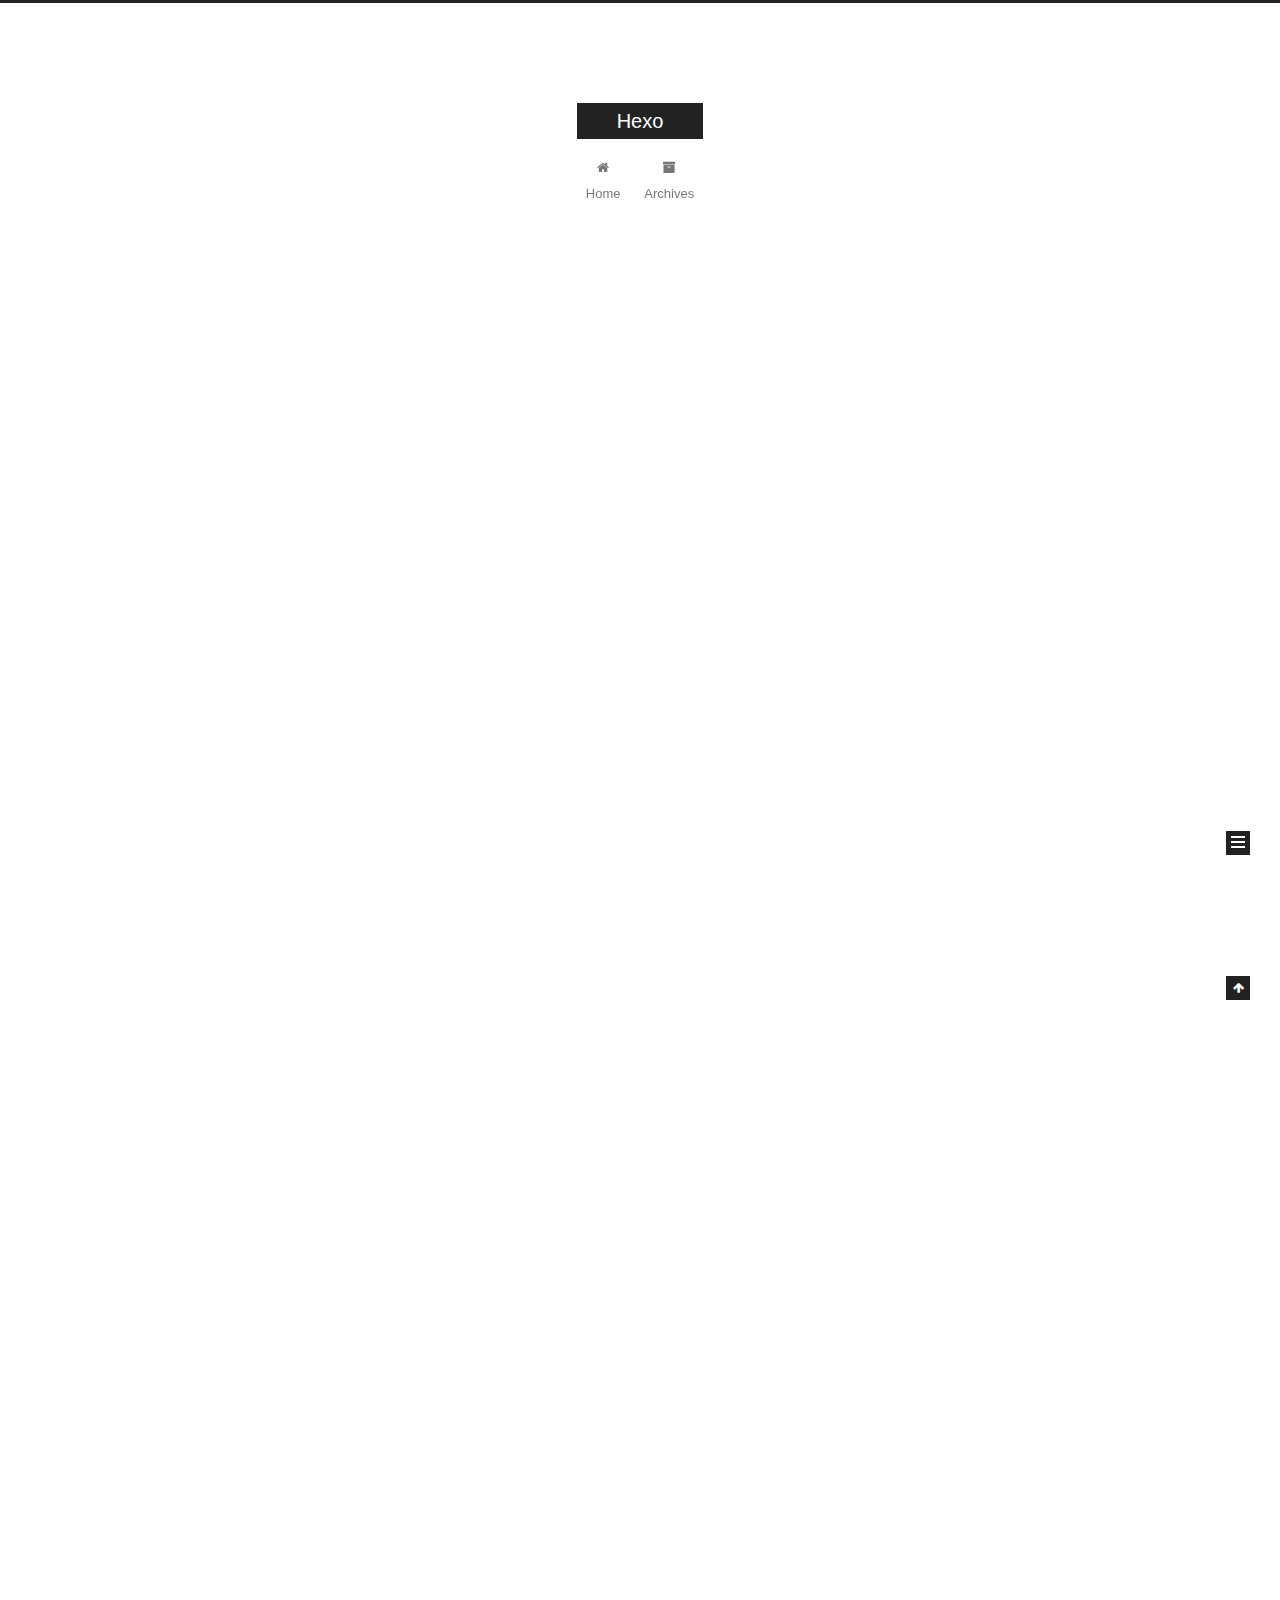
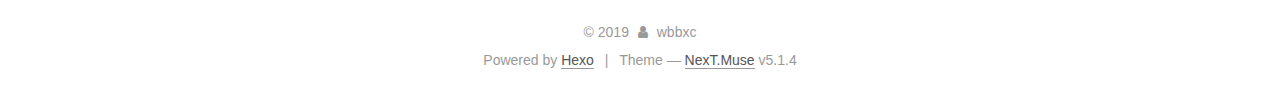
==== index.html @ b28dbedf "Site updated: 2019-02-08 16:20:01" ====
<!DOCTYPE html>



  


<html class="theme-next muse use-motion" lang="">
<head><meta name="generator" content="Hexo 3.8.0">
  <meta charset="UTF-8">
<meta http-equiv="X-UA-Compatible" content="IE=edge">
<meta name="viewport" content="width=device-width, initial-scale=1, maximum-scale=1">
<meta name="theme-color" content="#222">









<meta http-equiv="Cache-Control" content="no-transform">
<meta http-equiv="Cache-Control" content="no-siteapp">
















  
  
  <link href="/lib/fancybox/source/jquery.fancybox.css?v=2.1.5" rel="stylesheet" type="text/css">







<link href="/lib/font-awesome/css/font-awesome.min.css?v=4.6.2" rel="stylesheet" type="text/css">

<link href="/css/main.css?v=5.1.4" rel="stylesheet" type="text/css">


  <link rel="apple-touch-icon" sizes="180x180" href="/images/apple-touch-icon-next.png?v=5.1.4">


  <link rel="icon" type="image/png" sizes="32x32" href="/images/favicon-32x32-next.png?v=5.1.4">


  <link rel="icon" type="image/png" sizes="16x16" href="/images/favicon-16x16-next.png?v=5.1.4">


  <link rel="mask-icon" href="/images/logo.svg?v=5.1.4" color="#222">





  <meta name="keywords" content="Hexo, NexT">










<meta property="og:type" content="website">
<meta property="og:title" content="Hexo">
<meta property="og:url" content="http://wbbxc.github.io/index.html">
<meta property="og:site_name" content="Hexo">
<meta property="og:locale" content="default">
<meta name="twitter:card" content="summary">
<meta name="twitter:title" content="Hexo">



<script type="text/javascript" id="hexo.configurations">
  var NexT = window.NexT || {};
  var CONFIG = {
    root: '/',
    scheme: 'Muse',
    version: '5.1.4',
    sidebar: {"position":"left","display":"post","offset":12,"b2t":false,"scrollpercent":false,"onmobile":false},
    fancybox: true,
    tabs: true,
    motion: {"enable":true,"async":false,"transition":{"post_block":"fadeIn","post_header":"slideDownIn","post_body":"slideDownIn","coll_header":"slideLeftIn","sidebar":"slideUpIn"}},
    duoshuo: {
      userId: '0',
      author: 'Author'
    },
    algolia: {
      applicationID: '',
      apiKey: '',
      indexName: '',
      hits: {"per_page":10},
      labels: {"input_placeholder":"Search for Posts","hits_empty":"We didn't find any results for the search: ${query}","hits_stats":"${hits} results found in ${time} ms"}
    }
  };
</script>



  <link rel="canonical" href="http://wbbxc.github.io/">





  <title>Hexo</title>
  








</head>

<body itemscope="" itemtype="http://schema.org/WebPage" lang="default">

  
  
    
  

  <div class="container sidebar-position-left 
  page-home">
    <div class="headband"></div>

    <header id="header" class="header" itemscope="" itemtype="http://schema.org/WPHeader">
      <div class="header-inner"><div class="site-brand-wrapper">
  <div class="site-meta ">
    

    <div class="custom-logo-site-title">
      <a href="/" class="brand" rel="start">
        <span class="logo-line-before"><i></i></span>
        <span class="site-title">Hexo</span>
        <span class="logo-line-after"><i></i></span>
      </a>
    </div>
      
        <p class="site-subtitle"></p>
      
  </div>

  <div class="site-nav-toggle">
    <button>
      <span class="btn-bar"></span>
      <span class="btn-bar"></span>
      <span class="btn-bar"></span>
    </button>
  </div>
</div>

<nav class="site-nav">
  

  
    <ul id="menu" class="menu">
      
        
        <li class="menu-item menu-item-home">
          <a href="/" rel="section">
            
              <i class="menu-item-icon fa fa-fw fa-home"></i> <br>
            
            Home
          </a>
        </li>
      
        
        <li class="menu-item menu-item-archives">
          <a href="/archives/" rel="section">
            
              <i class="menu-item-icon fa fa-fw fa-archive"></i> <br>
            
            Archives
          </a>
        </li>
      

      
    </ul>
  

  
</nav>



 </div>
    </header>

    <main id="main" class="main">
      <div class="main-inner">
        <div class="content-wrap">
          <div id="content" class="content">
            
  <section id="posts" class="posts-expand">
    
      

  

  
  
  

  <article class="post post-type-normal" itemscope="" itemtype="http://schema.org/Article">
  
  
  
  <div class="post-block">
    <link itemprop="mainEntityOfPage" href="http://wbbxc.github.io/2019/02/07/Hello-Hexo/">

    <span hidden itemprop="author" itemscope="" itemtype="http://schema.org/Person">
      <meta itemprop="name" content="wbbxc">
      <meta itemprop="description" content="">
      <meta itemprop="image" content="/images/avatar.gif">
    </span>

    <span hidden itemprop="publisher" itemscope="" itemtype="http://schema.org/Organization">
      <meta itemprop="name" content="Hexo">
    </span>

    
      <header class="post-header">

        
        
          <h1 class="post-title" itemprop="name headline">
                
                <a class="post-title-link" href="/2019/02/07/Hello-Hexo/" itemprop="url">Hello,Hexo</a></h1>
        

        <div class="post-meta">
          <span class="post-time">
            
              <span class="post-meta-item-icon">
                <i class="fa fa-calendar-o"></i>
              </span>
              
                <span class="post-meta-item-text">Posted on</span>
              
              <time title="Post created" itemprop="dateCreated datePublished" datetime="2019-02-07T17:55:21+08:00">
                2019-02-07
              </time>
            

            

            
          </span>

          

          
            
          

          
          

          

          

          

        </div>
      </header>
    

    
    
    
    <div class="post-body" itemprop="articleBody">

      
      

      
        
          
            <p>你好，hexo</p>

          
        
      
    </div>
    
    
    

    

    

    

    <footer class="post-footer">
      

      

      

      
      
        <div class="post-eof"></div>
      
    </footer>
  </div>
  
  
  
  </article>


    
      

  

  
  
  

  <article class="post post-type-normal" itemscope="" itemtype="http://schema.org/Article">
  
  
  
  <div class="post-block">
    <link itemprop="mainEntityOfPage" href="http://wbbxc.github.io/2019/02/07/hello-world/">

    <span hidden itemprop="author" itemscope="" itemtype="http://schema.org/Person">
      <meta itemprop="name" content="wbbxc">
      <meta itemprop="description" content="">
      <meta itemprop="image" content="/images/avatar.gif">
    </span>

    <span hidden itemprop="publisher" itemscope="" itemtype="http://schema.org/Organization">
      <meta itemprop="name" content="Hexo">
    </span>

    
      <header class="post-header">

        
        
          <h1 class="post-title" itemprop="name headline">
                
                <a class="post-title-link" href="/2019/02/07/hello-world/" itemprop="url">Hello World</a></h1>
        

        <div class="post-meta">
          <span class="post-time">
            
              <span class="post-meta-item-icon">
                <i class="fa fa-calendar-o"></i>
              </span>
              
                <span class="post-meta-item-text">Posted on</span>
              
              <time title="Post created" itemprop="dateCreated datePublished" datetime="2019-02-07T17:17:23+08:00">
                2019-02-07
              </time>
            

            

            
          </span>

          

          
            
          

          
          

          

          

          

        </div>
      </header>
    

    
    
    
    <div class="post-body" itemprop="articleBody">

      
      

      
        
          
            <p>Welcome to <a href="https://hexo.io/" target="_blank" rel="noopener">Hexo</a>! This is your very first post. Check <a href="https://hexo.io/docs/" target="_blank" rel="noopener">documentation</a> for more info. If you get any problems when using Hexo, you can find the answer in <a href="https://hexo.io/docs/troubleshooting.html" target="_blank" rel="noopener">troubleshooting</a> or you can ask me on <a href="https://github.com/hexojs/hexo/issues" target="_blank" rel="noopener">GitHub</a>.</p>
<h2 id="Quick-Start"><a href="#Quick-Start" class="headerlink" title="Quick Start"></a>Quick Start</h2><h3 id="Create-a-new-post"><a href="#Create-a-new-post" class="headerlink" title="Create a new post"></a>Create a new post</h3><figure class="highlight bash"><table><tr><td class="gutter"><pre><span class="line">1</span><br></pre></td><td class="code"><pre><span class="line">$ hexo new <span class="string">"My New Post"</span></span><br></pre></td></tr></table></figure>
<p>More info: <a href="https://hexo.io/docs/writing.html" target="_blank" rel="noopener">Writing</a></p>
<h3 id="Run-server"><a href="#Run-server" class="headerlink" title="Run server"></a>Run server</h3><figure class="highlight bash"><table><tr><td class="gutter"><pre><span class="line">1</span><br></pre></td><td class="code"><pre><span class="line">$ hexo server</span><br></pre></td></tr></table></figure>
<p>More info: <a href="https://hexo.io/docs/server.html" target="_blank" rel="noopener">Server</a></p>
<h3 id="Generate-static-files"><a href="#Generate-static-files" class="headerlink" title="Generate static files"></a>Generate static files</h3><figure class="highlight bash"><table><tr><td class="gutter"><pre><span class="line">1</span><br></pre></td><td class="code"><pre><span class="line">$ hexo generate</span><br></pre></td></tr></table></figure>
<p>More info: <a href="https://hexo.io/docs/generating.html" target="_blank" rel="noopener">Generating</a></p>
<h3 id="Deploy-to-remote-sites"><a href="#Deploy-to-remote-sites" class="headerlink" title="Deploy to remote sites"></a>Deploy to remote sites</h3><figure class="highlight bash"><table><tr><td class="gutter"><pre><span class="line">1</span><br></pre></td><td class="code"><pre><span class="line">$ hexo deploy</span><br></pre></td></tr></table></figure>
<p>More info: <a href="https://hexo.io/docs/deployment.html" target="_blank" rel="noopener">Deployment</a></p>

          
        
      
    </div>
    
    
    

    

    

    

    <footer class="post-footer">
      

      

      

      
      
        <div class="post-eof"></div>
      
    </footer>
  </div>
  
  
  
  </article>


    
  </section>

  


          </div>
          


          

        </div>
        
          
  
  <div class="sidebar-toggle">
    <div class="sidebar-toggle-line-wrap">
      <span class="sidebar-toggle-line sidebar-toggle-line-first"></span>
      <span class="sidebar-toggle-line sidebar-toggle-line-middle"></span>
      <span class="sidebar-toggle-line sidebar-toggle-line-last"></span>
    </div>
  </div>

  <aside id="sidebar" class="sidebar">
    
    <div class="sidebar-inner">

      

      

      <section class="site-overview-wrap sidebar-panel sidebar-panel-active">
        <div class="site-overview">
          <div class="site-author motion-element" itemprop="author" itemscope="" itemtype="http://schema.org/Person">
            
              <p class="site-author-name" itemprop="name">wbbxc</p>
              <p class="site-description motion-element" itemprop="description"></p>
          </div>

          <nav class="site-state motion-element">

            
              <div class="site-state-item site-state-posts">
              
                <a href="/archives/">
              
                  <span class="site-state-item-count">2</span>
                  <span class="site-state-item-name">posts</span>
                </a>
              </div>
            

            

            

          </nav>

          

          

          
          

          
          

          

        </div>
      </section>

      

      

    </div>
  </aside>


        
      </div>
    </main>

    <footer id="footer" class="footer">
      <div class="footer-inner">
        <div class="copyright">&copy; <span itemprop="copyrightYear">2019</span>
  <span class="with-love">
    <i class="fa fa-user"></i>
  </span>
  <span class="author" itemprop="copyrightHolder">wbbxc</span>

  
</div>


  <div class="powered-by">Powered by <a class="theme-link" target="_blank" href="https://hexo.io">Hexo</a></div>



  <span class="post-meta-divider">|</span>



  <div class="theme-info">Theme &mdash; <a class="theme-link" target="_blank" href="https://github.com/iissnan/hexo-theme-next">NexT.Muse</a> v5.1.4</div>




        







        
      </div>
    </footer>

    
      <div class="back-to-top">
        <i class="fa fa-arrow-up"></i>
        
      </div>
    

    

  </div>

  

<script type="text/javascript">
  if (Object.prototype.toString.call(window.Promise) !== '[object Function]') {
    window.Promise = null;
  }
</script>









  












  
  
    <script type="text/javascript" src="/lib/jquery/index.js?v=2.1.3"></script>
  

  
  
    <script type="text/javascript" src="/lib/fastclick/lib/fastclick.min.js?v=1.0.6"></script>
  

  
  
    <script type="text/javascript" src="/lib/jquery_lazyload/jquery.lazyload.js?v=1.9.7"></script>
  

  
  
    <script type="text/javascript" src="/lib/velocity/velocity.min.js?v=1.2.1"></script>
  

  
  
    <script type="text/javascript" src="/lib/velocity/velocity.ui.min.js?v=1.2.1"></script>
  

  
  
    <script type="text/javascript" src="/lib/fancybox/source/jquery.fancybox.pack.js?v=2.1.5"></script>
  


  


  <script type="text/javascript" src="/js/src/utils.js?v=5.1.4"></script>

  <script type="text/javascript" src="/js/src/motion.js?v=5.1.4"></script>



  
  

  

  


  <script type="text/javascript" src="/js/src/bootstrap.js?v=5.1.4"></script>



  


  




	





  





  












  





  

  

  

  
  

  

  

  

</body>
</html>
---- css/main.css ----
/* normalize.css v3.0.2 | MIT License | git.io/normalize */
html {
  font-family: sans-serif; /* 1 */
  -ms-text-size-adjust: 100%; /* 2 */
  -webkit-text-size-adjust: 100%; /* 2 */
}
body {
  margin: 0;
}
article,
aside,
details,
figcaption,
figure,
footer,
header,
hgroup,
main,
menu,
nav,
section,
summary {
  display: block;
}
audio,
canvas,
progress,
video {
  display: inline-block; /* 1 */
  vertical-align: baseline; /* 2 */
}
audio:not([controls]) {
  display: none;
  height: 0;
}
[hidden],
template {
  display: none;
}
a {
  background-color: transparent;
}
a:active,
a:hover {
  outline: 0;
}
abbr[title] {
  border-bottom: 1px dotted;
}
b,
strong {
  font-weight: bold;
}
dfn {
  font-style: italic;
}
h1 {
  font-size: 2em;
  margin: 0.67em 0;
}
mark {
  background: #ff0;
  color: #000;
}
small {
  font-size: 80%;
}
sub,
sup {
  font-size: 75%;
  line-height: 0;
  position: relative;
  vertical-align: baseline;
}
sup {
  top: -0.5em;
}
sub {
  bottom: -0.25em;
}
img {
  border: 0;
}
svg:not(:root) {
  overflow: hidden;
}
figure {
  margin: 1em 40px;
}
hr {
  -moz-box-sizing: content-box;
  box-sizing: content-box;
  height: 0;
}
pre {
  overflow: auto;
}
code,
kbd,
pre,
samp {
  font-family: monospace, monospace;
  font-size: 1em;
}
button,
input,
optgroup,
select,
textarea {
  color: inherit; /* 1 */
  font: inherit; /* 2 */
  margin: 0; /* 3 */
}
button {
  overflow: visible;
}
button,
select {
  text-transform: none;
}
button,
html input[type="button"],
input[type="reset"],
input[type="submit"] {
  -webkit-appearance: button; /* 2 */
  cursor: pointer; /* 3 */
}
button[disabled],
html input[disabled] {
  cursor: default;
}
button::-moz-focus-inner,
input::-moz-focus-inner {
  border: 0;
  padding: 0;
}
input {
  line-height: normal;
}
input[type="checkbox"],
input[type="radio"] {
  box-sizing: border-box; /* 1 */
  padding: 0; /* 2 */
}
input[type="number"]::-webkit-inner-spin-button,
input[type="number"]::-webkit-outer-spin-button {
  height: auto;
}
input[type="search"] {
  -webkit-appearance: textfield; /* 1 */
  -moz-box-sizing: content-box;
  -webkit-box-sizing: content-box; /* 2 */
  box-sizing: content-box;
}
input[type="search"]::-webkit-search-cancel-button,
input[type="search"]::-webkit-search-decoration {
  -webkit-appearance: none;
}
fieldset {
  border: 1px solid #c0c0c0;
  margin: 0 2px;
  padding: 0.35em 0.625em 0.75em;
}
legend {
  border: 0; /* 1 */
  padding: 0; /* 2 */
}
textarea {
  overflow: auto;
}
optgroup {
  font-weight: bold;
}
table {
  border-collapse: collapse;
  border-spacing: 0;
}
td,
th {
  padding: 0;
}
::selection {
  background: #262a30;
  color: #fff;
}
body {
  position: relative;
  font-family: 'Lato', "PingFang SC", "Microsoft YaHei", sans-serif;
  font-size: 14px;
  line-height: 2;
  color: #555;
  background: #fff;
}
@media (max-width: 767px) {
  body {
    padding-right: 0 !important;
  }
}
@media (min-width: 768px) and (max-width: 991px) {
  body {
    padding-right: 0 !important;
  }
}
@media (min-width: 1600px) {
  body {
    font-size: 16px;
  }
}
h1,
h2,
h3,
h4,
h5,
h6 {
  margin: 0;
  padding: 0;
  font-weight: bold;
  line-height: 1.5;
  font-family: 'Lato', "PingFang SC", "Microsoft YaHei", sans-serif;
}
h2,
h3,
h4,
h5,
h6 {
  margin: 20px 0 15px;
}
h1 {
  font-size: 22px;
}
@media (max-width: 767px) {
  h1 {
    font-size: 18px;
  }
}
h2 {
  font-size: 20px;
}
@media (max-width: 767px) {
  h2 {
    font-size: 16px;
  }
}
h3 {
  font-size: 18px;
}
@media (max-width: 767px) {
  h3 {
    font-size: 14px;
  }
}
h4 {
  font-size: 16px;
}
@media (max-width: 767px) {
  h4 {
    font-size: 12px;
  }
}
h5 {
  font-size: 14px;
}
@media (max-width: 767px) {
  h5 {
    font-size: 10px;
  }
}
h6 {
  font-size: 12px;
}
@media (max-width: 767px) {
  h6 {
    font-size: 8px;
  }
}
p {
  margin: 0 0 20px 0;
}
a {
  color: #555;
  text-decoration: none;
  outline: none;
  border-bottom: 1px solid #999;
  word-wrap: break-word;
}
a:hover {
  color: #222;
  border-bottom-color: #222;
}
blockquote {
  margin: 0;
  padding: 0;
}
img {
  display: block;
  margin: auto;
  max-width: 100%;
  height: auto;
}
hr {
  margin: 40px 0;
  height: 3px;
  border: none;
  background-color: #ddd;
  background-image: repeating-linear-gradient(-45deg, #fff, #fff 4px, transparent 4px, transparent 8px);
}
blockquote {
  padding: 0 15px;
  color: #666;
  border-left: 4px solid #ddd;
}
blockquote cite::before {
  content: "-";
  padding: 0 5px;
}
dt {
  font-weight: 700;
}
dd {
  margin: 0;
  padding: 0;
}
kbd {
  border: 1px solid #ccc;
  border-radius: 0.2em;
  box-shadow: 0.1em 0.1em 0.2em rgba(0,0,0,0.1);
  background-color: #f9f9f9;
  font-family: inherit;
  background-image: -webkit-linear-gradient(top, #eee, #fff, #eee);
  padding: 0.1em 0.3em;
  white-space: nowrap;
}
.text-left {
  text-align: left;
}
.text-center {
  text-align: center;
}
.text-right {
  text-align: right;
}
.text-justify {
  text-align: justify;
}
.text-nowrap {
  white-space: nowrap;
}
.text-lowercase {
  text-transform: lowercase;
}
.text-uppercase {
  text-transform: uppercase;
}
.text-capitalize {
  text-transform: capitalize;
}
.center-block {
  display: block;
  margin-left: auto;
  margin-right: auto;
}
.clearfix:before,
.clearfix:after {
  content: " ";
  display: table;
}
.clearfix:after {
  clear: both;
}
.pullquote {
  width: 45%;
}
.pullquote.left {
  float: left;
  margin-left: 5px;
  margin-right: 10px;
}
.pullquote.right {
  float: right;
  margin-left: 10px;
  margin-right: 5px;
}
.affix.affix.affix {
  position: fixed;
}
.translation {
  margin-top: -20px;
  font-size: 14px;
  color: #999;
}
.scrollbar-measure {
  width: 100px;
  height: 100px;
  overflow: scroll;
  position: absolute;
  top: -9999px;
}
.use-motion .motion-element {
  opacity: 0;
}
table {
  margin: 20px 0;
  width: 100%;
  border-collapse: collapse;
  border-spacing: 0;
  border: 1px solid #ddd;
  font-size: 14px;
  table-layout: fixed;
  word-wrap: break-all;
}
table>tbody>tr:nth-of-type(odd) {
  background-color: #f9f9f9;
}
table>tbody>tr:hover {
  background-color: #f5f5f5;
}
caption,
th,
td {
  padding: 8px;
  text-align: left;
  vertical-align: middle;
  font-weight: normal;
}
th,
td {
  border-bottom: 3px solid #ddd;
  border-right: 1px solid #eee;
}
th {
  padding-bottom: 10px;
  font-weight: 700;
}
td {
  border-bottom-width: 1px;
}
html,
body {
  height: 100%;
}
.container {
  position: relative;
  min-height: 100%;
}
.header-inner {
  margin: 0 auto;
  padding: 100px 0 70px;
  width: 700px;
}
@media (min-width: 1600px) {
  .container .header-inner {
    width: 900px;
  }
}
.main {
  padding-bottom: 150px;
}
.main-inner {
  margin: 0 auto;
  width: 700px;
}
@media (min-width: 1600px) {
  .container .main-inner {
    width: 900px;
  }
}
.footer {
  position: absolute;
  left: 0;
  bottom: 0;
  width: 100%;
  min-height: 50px;
}
.footer-inner {
  box-sizing: border-box;
  margin: 20px auto;
  width: 700px;
}
@media (min-width: 1600px) {
  .container .footer-inner {
    width: 900px;
  }
}
pre,
.highlight {
  overflow: auto;
  margin: 20px 0;
  padding: 0;
  font-size: 13px;
  color: #4d4d4c;
  background: #f7f7f7;
  line-height: 1.6;
}
pre,
code {
  font-family: consolas, Menlo, "PingFang SC", "Microsoft YaHei", monospace;
}
code {
  padding: 2px 4px;
  word-wrap: break-word;
  color: #555;
  background: #eee;
  border-radius: 3px;
  font-size: 13px;
}
pre {
  padding: 10px;
}
pre code {
  padding: 0;
  color: #4d4d4c;
  background: none;
  text-shadow: none;
}
.highlight {
  border-radius: 1px;
}
.highlight pre {
  border: none;
  margin: 0;
  padding: 10px 0;
}
.highlight table {
  margin: 0;
  width: auto;
  border: none;
}
.highlight td {
  border: none;
  padding: 0;
}
.highlight figcaption {
  font-size: 1em;
  color: #4d4d4c;
  line-height: 1em;
  margin-bottom: 1em;
}
.highlight figcaption:before,
.highlight figcaption:after {
  content: " ";
  display: table;
}
.highlight figcaption:after {
  clear: both;
}
.highlight figcaption a {
  float: right;
  color: #4d4d4c;
}
.highlight figcaption a:hover {
  border-bottom-color: #4d4d4c;
}
.highlight .gutter pre {
  padding-left: 10px;
  padding-right: 10px;
  color: #869194;
  text-align: right;
  background-color: #eff2f3;
}
.highlight .code pre {
  width: 100%;
  padding-left: 10px;
  padding-right: 10px;
  background-color: #f7f7f7;
}
.highlight .line {
  height: 20px;
}
.gutter {
  -webkit-user-select: none;
  -moz-user-select: none;
  -ms-user-select: none;
  user-select: none;
}
.gist table {
  width: auto;
}
.gist table td {
  border: none;
}
pre .deletion {
  background: #fdd;
}
pre .addition {
  background: #dfd;
}
pre .meta {
  color: #8959a8;
}
pre .comment {
  color: #8e908c;
}
pre .variable,
pre .attribute,
pre .tag,
pre .regexp,
pre .ruby .constant,
pre .xml .tag .title,
pre .xml .pi,
pre .xml .doctype,
pre .html .doctype,
pre .css .id,
pre .css .class,
pre .css .pseudo {
  color: #c82829;
}
pre .number,
pre .preprocessor,
pre .built_in,
pre .literal,
pre .params,
pre .constant,
pre .command {
  color: #f5871f;
}
pre .ruby .class .title,
pre .css .rules .attribute,
pre .string,
pre .value,
pre .inheritance,
pre .header,
pre .ruby .symbol,
pre .xml .cdata,
pre .special,
pre .number,
pre .formula {
  color: #718c00;
}
pre .title,
pre .css .hexcolor {
  color: #3e999f;
}
pre .function,
pre .python .decorator,
pre .python .title,
pre .ruby .function .title,
pre .ruby .title .keyword,
pre .perl .sub,
pre .javascript .title,
pre .coffeescript .title {
  color: #4271ae;
}
pre .keyword,
pre .javascript .function {
  color: #8959a8;
}
.full-image.full-image.full-image.full-image {
  border: none;
  max-width: 100%;
  width: auto;
  margin: 20px auto 25px;
}
@media (min-width: 992px) {
  .full-image.full-image.full-image.full-image {
    max-width: none;
    width: 110%;
    margin: 25px -5%;
  }
}
.blockquote-center,
.page-home .post-type-quote blockquote,
.page-post-detail .post-type-quote blockquote {
  position: relative;
  margin: 40px 0;
  padding: 0;
  border-left: none;
  text-align: center;
}
.blockquote-center::before,
.page-home .post-type-quote blockquote::before,
.page-post-detail .post-type-quote blockquote::before,
.blockquote-center::after,
.page-home .post-type-quote blockquote::after,
.page-post-detail .post-type-quote blockquote::after {
  position: absolute;
  content: ' ';
  display: block;
  width: 100%;
  height: 24px;
  opacity: 0.2;
  background-repeat: no-repeat;
  background-position: 0 -6px;
  background-size: 22px 22px;
}
.blockquote-center::before,
.page-home .post-type-quote blockquote::before,
.page-post-detail .post-type-quote blockquote::before {
  top: -20px;
  background-image: url("../images/quote-l.svg");
  border-top: 1px solid #ccc;
}
.blockquote-center::after,
.page-home .post-type-quote blockquote::after,
.page-post-detail .post-type-quote blockquote::after {
  bottom: -20px;
  background-image: url("../images/quote-r.svg");
  border-bottom: 1px solid #ccc;
  background-position: 100% 8px;
}
.blockquote-center p,
.page-home .post-type-quote blockquote p,
.page-post-detail .post-type-quote blockquote p,
.blockquote-center div,
.page-home .post-type-quote blockquote div,
.page-post-detail .post-type-quote blockquote div {
  text-align: center;
}
.post .post-body .group-picture img {
  box-sizing: border-box;
  padding: 0 3px;
  border: none;
}
.post .group-picture-row {
  overflow: hidden;
  margin-top: 6px;
}
.post .group-picture-row:first-child {
  margin-top: 0;
}
.post .group-picture-column {
  float: left;
}
.page-post-detail .post-body .group-picture-column {
  float: none;
  margin-top: 10px;
  width: auto !important;
}
.page-post-detail .post-body .group-picture-column img {
  margin: 0 auto;
}
.page-archive .group-picture-container {
  overflow: hidden;
}
.page-archive .group-picture-row {
  float: left;
}
.page-archive .group-picture-row:first-child {
  margin-top: 6px;
}
.page-archive .group-picture-column {
  max-width: 150px;
  max-height: 150px;
}
.post-body .note {
  position: relative;
  padding: 15px;
  margin-bottom: 20px;
  border: 1px solid #eee;
  border-left-width: 5px;
  border-radius: 3px;
}
.post-body .note h2,
.post-body .note h3,
.post-body .note h4,
.post-body .note h5,
.post-body .note h6 {
  margin-top: 0;
  margin-bottom: 0;
  border-bottom: initial;
  padding-top: 0 !important;
}
.post-body .note p:first-child,
.post-body .note ul:first-child,
.post-body .note ol:first-child,
.post-body .note table:first-child,
.post-body .note pre:first-child,
.post-body .note blockquote:first-child {
  margin-top: 0;
}
.post-body .note p:last-child,
.post-body .note ul:last-child,
.post-body .note ol:last-child,
.post-body .note table:last-child,
.post-body .note pre:last-child,
.post-body .note blockquote:last-child {
  margin-bottom: 0;
}
.post-body .note.default {
  border-left-color: #777;
}
.post-body .note.default h2,
.post-body .note.default h3,
.post-body .note.default h4,
.post-body .note.default h5,
.post-body .note.default h6 {
  color: #777;
}
.post-body .note.primary {
  border-left-color: #6f42c1;
}
.post-body .note.primary h2,
.post-body .note.primary h3,
.post-body .note.primary h4,
.post-body .note.primary h5,
.post-body .note.primary h6 {
  color: #6f42c1;
}
.post-body .note.info {
  border-left-color: #428bca;
}
.post-body .note.info h2,
.post-body .note.info h3,
.post-body .note.info h4,
.post-body .note.info h5,
.post-body .note.info h6 {
  color: #428bca;
}
.post-body .note.success {
  border-left-color: #5cb85c;
}
.post-body .note.success h2,
.post-body .note.success h3,
.post-body .note.success h4,
.post-body .note.success h5,
.post-body .note.success h6 {
  color: #5cb85c;
}
.post-body .note.warning {
  border-left-color: #f0ad4e;
}
.post-body .note.warning h2,
.post-body .note.warning h3,
.post-body .note.warning h4,
.post-body .note.warning h5,
.post-body .note.warning h6 {
  color: #f0ad4e;
}
.post-body .note.danger {
  border-left-color: #d9534f;
}
.post-body .note.danger h2,
.post-body .note.danger h3,
.post-body .note.danger h4,
.post-body .note.danger h5,
.post-body .note.danger h6 {
  color: #d9534f;
}
.post-body .label {
  display: inline;
  padding: 0 2px;
  white-space: nowrap;
}
.post-body .label.default {
  background-color: #f0f0f0;
}
.post-body .label.primary {
  background-color: #efe6f7;
}
.post-body .label.info {
  background-color: #e5f2f8;
}
.post-body .label.success {
  background-color: #e7f4e9;
}
.post-body .label.warning {
  background-color: #fcf6e1;
}
.post-body .label.danger {
  background-color: #fae8eb;
}
.post-body .tabs {
  position: relative;
  display: block;
  margin-bottom: 20px;
  padding-top: 10px;
}
.post-body .tabs ul.nav-tabs {
  margin: 0;
  padding: 0;
  display: flex;
  margin-bottom: -1px;
}
@media (max-width: 413px) {
  .post-body .tabs ul.nav-tabs {
    display: block;
    margin-bottom: 5px;
  }
}
.post-body .tabs ul.nav-tabs li.tab {
  list-style-type: none !important;
  margin: 0 0.25em 0 0;
  border-top: 3px solid transparent;
  border-left: 1px solid transparent;
  border-right: 1px solid transparent;
}
@media (max-width: 413px) {
  .post-body .tabs ul.nav-tabs li.tab {
    margin: initial;
    border-top: 1px solid transparent;
    border-left: 3px solid transparent;
    border-right: 1px solid transparent;
    border-bottom: 1px solid transparent;
  }
}
.post-body .tabs ul.nav-tabs li.tab a {
  outline: 0;
  border-bottom: initial;
  display: block;
  line-height: 1.8em;
  padding: 0.25em 0.75em;
  transition-duration: 0.2s;
  transition-timing-function: ease-out;
  transition-delay: 0s;
}
.post-body .tabs ul.nav-tabs li.tab a i {
  width: 1.285714285714286em;
}
.post-body .tabs ul.nav-tabs li.tab.active {
  border-top: 3px solid #fc6423;
  border-left: 1px solid #ddd;
  border-right: 1px solid #ddd;
  background-color: #fff;
}
@media (max-width: 413px) {
  .post-body .tabs ul.nav-tabs li.tab.active {
    border-top: 1px solid #ddd;
    border-left: 3px solid #fc6423;
    border-right: 1px solid #ddd;
    border-bottom: 1px solid #ddd;
  }
}
.post-body .tabs ul.nav-tabs li.tab.active a {
  cursor: default;
  color: #555;
}
.post-body .tabs .tab-content {
  background-color: #fff;
}
.post-body .tabs .tab-content .tab-pane {
  border: 1px solid #ddd;
  padding: 20px 20px 0 20px;
}
.post-body .tabs .tab-content .tab-pane:not(.active) {
  display: none !important;
}
.post-body .tabs .tab-content .tab-pane.active {
  display: block !important;
}
.btn {
  display: inline-block;
  padding: 0 20px;
  font-size: 14px;
  color: #fff;
  background: #222;
  border: 2px solid #222;
  text-decoration: none;
  border-radius: 0;
  transition-property: background-color;
  transition-duration: 0.2s;
  transition-timing-function: ease-in-out;
  transition-delay: 0s;
  line-height: 2;
}
.btn:hover {
  border-color: #222;
  color: #222;
  background: #fff;
}
.btn +.btn {
  margin: 0 0 8px 8px;
}
.btn .fa-fw {
  width: 1.285714285714286em;
  text-align: left;
}
.btn-bar {
  display: block;
  width: 22px;
  height: 2px;
  background: #555;
  border-radius: 1px;
}
.btn-bar+.btn-bar {
  margin-top: 4px;
}
.pagination {
  margin: 120px 0 40px;
  text-align: center;
  border-top: 1px solid #eee;
}
.page-number-basic,
.pagination .prev,
.pagination .next,
.pagination .page-number,
.pagination .space {
  display: inline-block;
  position: relative;
  top: -1px;
  margin: 0 10px;
  padding: 0 11px;
}
@media (max-width: 767px) {
  .page-number-basic,
  .pagination .prev,
  .pagination .next,
  .pagination .page-number,
  .pagination .space {
    margin: 0 5px;
  }
}
.pagination .prev,
.pagination .next,
.pagination .page-number {
  border-bottom: 0;
  border-top: 1px solid #eee;
  transition-property: border-color;
  transition-duration: 0.2s;
  transition-timing-function: ease-in-out;
  transition-delay: 0s;
}
.pagination .prev:hover,
.pagination .next:hover,
.pagination .page-number:hover {
  border-top-color: #222;
}
.pagination .space {
  padding: 0;
  margin: 0;
}
.pagination .prev {
  margin-left: 0;
}
.pagination .next {
  margin-right: 0;
}
.pagination .page-number.current {
  color: #fff;
  background: #ccc;
  border-top-color: #ccc;
}
@media (max-width: 767px) {
  .pagination {
    border-top: none;
  }
  .pagination .prev,
  .pagination .next,
  .pagination .page-number {
    margin-bottom: 10px;
    border-top: 0;
    border-bottom: 1px solid #eee;
    padding: 0 10px;
  }
  .pagination .prev:hover,
  .pagination .next:hover,
  .pagination .page-number:hover {
    border-bottom-color: #222;
  }
}
.comments {
  margin: 60px 20px 0;
}
.tag-cloud {
  text-align: center;
}
.tag-cloud a {
  display: inline-block;
  margin: 10px;
}
.back-to-top {
  box-sizing: border-box;
  position: fixed;
  bottom: -100px;
  right: 30px;
  z-index: 1050;
  padding: 0 6px;
  width: 24px;
  background: #222;
  font-size: 12px;
  opacity: 1;
  color: #fff;
  cursor: pointer;
  text-align: center;
  -webkit-transform: translateZ(0);
  transition-property: bottom;
  transition-duration: 0.2s;
  transition-timing-function: ease-in-out;
  transition-delay: 0s;
}
@media (min-width: 768px) and (max-width: 991px) {
  .back-to-top {
    display: none !important;
  }
}
@media (max-width: 767px) {
  .back-to-top {
    display: none !important;
  }
}
.back-to-top.back-to-top-on {
  bottom: 19px;
}
.header {
  background: transparent;
}
.header-inner {
  position: relative;
}
.headband {
  height: 3px;
  background: #222;
}
.site-meta {
  margin: 0;
  text-align: center;
}
@media (max-width: 767px) {
  .site-meta {
    text-align: center;
  }
}
.brand {
  position: relative;
  display: inline-block;
  padding: 0 40px;
  color: #fff;
  background: #222;
  border-bottom: none;
}
.brand:hover {
  color: #fff;
}
.logo {
  display: inline-block;
  margin-right: 5px;
  line-height: 36px;
  vertical-align: top;
}
.site-title {
  display: inline-block;
  vertical-align: top;
  line-height: 36px;
  font-size: 20px;
  font-weight: normal;
  font-family: 'Lato', "PingFang SC", "Microsoft YaHei", sans-serif;
}
.site-subtitle {
  margin-top: 10px;
  font-size: 13px;
  color: #999;
}
.use-motion .brand {
  opacity: 0;
}
.use-motion .logo,
.use-motion .site-title,
.use-motion .site-subtitle {
  opacity: 0;
  position: relative;
  top: -10px;
}
.site-nav-toggle {
  display: none;
  position: absolute;
  top: 10px;
  left: 10px;
}
@media (max-width: 767px) {
  .site-nav-toggle {
    display: block;
  }
}
.site-nav-toggle button {
  margin-top: 2px;
  padding: 9px 10px;
  background: transparent;
  border: none;
}
@media (max-width: 767px) {
  .site-nav {
    display: none;
    margin: 0 -10px;
    padding: 0 10px;
    clear: both;
    border-top: 1px solid #ddd;
  }
}
@media (min-width: 768px) and (max-width: 991px) {
  .site-nav {
    display: block !important;
  }
}
@media (min-width: 992px) {
  .site-nav {
    display: block !important;
  }
}
.menu {
  margin-top: 20px;
  padding-left: 0;
  text-align: center;
}
.menu .menu-item {
  display: inline-block;
  margin: 0 10px;
  list-style: none;
}
@media screen and (max-width: 767px) {
  .menu .menu-item {
    margin-top: 10px;
  }
}
.menu .menu-item a {
  display: block;
  font-size: 13px;
  line-height: inherit;
  border-bottom: 1px solid transparent;
  transition-property: border-color;
  transition-duration: 0.2s;
  transition-timing-function: ease-in-out;
  transition-delay: 0s;
}
.menu .menu-item a:hover {
  border-bottom-color: #222;
}
.menu .menu-item .fa {
  margin-right: 5px;
}
.use-motion .menu-item {
  opacity: 0;
}
.post-body {
  font-family: 'Lato', "PingFang SC", "Microsoft YaHei", sans-serif;
}
@media (max-width: 767px) {
  .post-body {
    word-break: break-word;
  }
}
.post-body .fancybox img {
  display: block !important;
  margin: 0 auto;
  cursor: pointer;
  cursor: zoom-in;
  cursor: -webkit-zoom-in;
}
.post-body .image-caption,
.post-body .figure .caption {
  margin: -20px auto 15px;
  text-align: center;
  font-size: 14px;
  color: #999;
  font-weight: bold;
  line-height: 1;
}
.post-sticky-flag {
  display: inline-block;
  font-size: 16px;
  -ms-transform: rotate(30deg);
  -webkit-transform: rotate(30deg);
  -moz-transform: rotate(30deg);
  -ms-transform: rotate(30deg);
  -o-transform: rotate(30deg);
  transform: rotate(30deg);
}
.use-motion .post-block,
.use-motion .pagination,
.use-motion .comments {
  opacity: 0;
}
.use-motion .post-header {
  opacity: 0;
}
.use-motion .post-body {
  opacity: 0;
}
.use-motion .collection-title {
  opacity: 0;
}
.posts-expand {
  padding-top: 40px;
}
@media (max-width: 767px) {
  .posts-expand {
    margin: 0 20px;
  }
  .post-body pre .gutter pre {
    padding-right: 10px;
  }
  .post-body .highlight {
    margin-left: 0px;
    margin-right: 0px;
    padding: 0;
  }
  .post-body .highlight .gutter pre {
    padding-right: 10px;
  }
}
@media (min-width: 992px) {
  .posts-expand .post-body {
    text-align: justify;
  }
}
.posts-expand .post-body h2,
.posts-expand .post-body h3,
.posts-expand .post-body h4,
.posts-expand .post-body h5,
.posts-expand .post-body h6 {
  padding-top: 10px;
}
.posts-expand .post-body h2 .header-anchor,
.posts-expand .post-body h3 .header-anchor,
.posts-expand .post-body h4 .header-anchor,
.posts-expand .post-body h5 .header-anchor,
.posts-expand .post-body h6 .header-anchor {
  float: right;
  margin-left: 10px;
  color: #ccc;
  border-bottom-style: none;
  visibility: hidden;
}
.posts-expand .post-body h2 .header-anchor:hover,
.posts-expand .post-body h3 .header-anchor:hover,
.posts-expand .post-body h4 .header-anchor:hover,
.posts-expand .post-body h5 .header-anchor:hover,
.posts-expand .post-body h6 .header-anchor:hover {
  color: inherit;
}
.posts-expand .post-body h2:hover .header-anchor,
.posts-expand .post-body h3:hover .header-anchor,
.posts-expand .post-body h4:hover .header-anchor,
.posts-expand .post-body h5:hover .header-anchor,
.posts-expand .post-body h6:hover .header-anchor {
  visibility: visible;
}
.posts-expand .post-body ul li {
  list-style: circle;
}
.posts-expand .post-body img {
  box-sizing: border-box;
  margin: auto;
  padding: 3px;
  border: 1px solid #ddd;
}
.posts-expand .post-body .fancybox img {
  margin: 0 auto 25px;
}
@media (max-width: 767px) {
  .posts-collapse {
    margin: 0 20px;
  }
  .posts-collapse .post-title,
  .posts-collapse .post-meta {
    display: block;
    width: auto;
    text-align: left;
  }
}
.posts-collapse {
  position: relative;
  z-index: 1010;
  margin-left: 55px;
}
.posts-collapse::after {
  content: " ";
  position: absolute;
  top: 20px;
  left: 0;
  margin-left: -2px;
  width: 4px;
  height: 100%;
  background: #f5f5f5;
  z-index: -1;
}
@media (max-width: 767px) {
  .posts-collapse {
    margin: 0 20px;
  }
}
.posts-collapse .collection-title {
  position: relative;
  margin: 60px 0;
}
.posts-collapse .collection-title h1,
.posts-collapse .collection-title h2 {
  margin-left: 20px;
}
.posts-collapse .collection-title small {
  color: #bbb;
  margin-left: 5px;
}
.posts-collapse .collection-title::before {
  content: " ";
  position: absolute;
  left: 0;
  top: 50%;
  margin-left: -4px;
  margin-top: -4px;
  width: 8px;
  height: 8px;
  background: #bbb;
  border-radius: 50%;
}
.posts-collapse .post {
  margin: 30px 0;
}
.posts-collapse .post-header {
  position: relative;
  transition-duration: 0.2s;
  transition-timing-function: ease-in-out;
  transition-delay: 0s;
  transition-property: border;
  border-bottom: 1px dashed #ccc;
}
.posts-collapse .post-header::before {
  content: " ";
  position: absolute;
  left: 0;
  top: 12px;
  width: 6px;
  height: 6px;
  margin-left: -4px;
  background: #bbb;
  border-radius: 50%;
  border: 1px solid #fff;
  transition-duration: 0.2s;
  transition-timing-function: ease-in-out;
  transition-delay: 0s;
  transition-property: background;
}
.posts-collapse .post-header:hover {
  border-bottom-color: #666;
}
.posts-collapse .post-header:hover::before {
  background: #222;
}
.posts-collapse .post-meta {
  position: absolute;
  font-size: 12px;
  left: 20px;
  top: 5px;
}
.posts-collapse .post-comments-count {
  display: none;
}
.posts-collapse .post-title {
  margin-left: 60px;
  font-size: 16px;
  font-weight: normal;
  line-height: inherit;
}
.posts-collapse .post-title::after {
  margin-left: 3px;
  opacity: 0.6;
}
.posts-collapse .post-title a {
  color: #666;
  border-bottom: none;
}
.page-home .post-type-quote .post-header,
.page-post-detail .post-type-quote .post-header,
.page-home .post-type-quote .post-tags,
.page-post-detail .post-type-quote .post-tags {
  display: none;
}
.posts-expand .post-title {
  text-align: center;
  word-break: break-word;
  font-weight: 400;
}
.posts-expand .post-title-link {
  display: inline-block;
  position: relative;
  color: #555;
  border-bottom: none;
  line-height: 1.2;
  vertical-align: top;
}
.posts-expand .post-title-link::before {
  content: "";
  position: absolute;
  width: 100%;
  height: 2px;
  bottom: 0;
  left: 0;
  background-color: #000;
  visibility: hidden;
  -webkit-transform: scaleX(0);
  -moz-transform: scaleX(0);
  -ms-transform: scaleX(0);
  -o-transform: scaleX(0);
  transform: scaleX(0);
  transition-duration: 0.2s;
  transition-timing-function: ease-in-out;
  transition-delay: 0s;
}
.posts-expand .post-title-link:hover::before {
  visibility: visible;
  -webkit-transform: scaleX(1);
  -moz-transform: scaleX(1);
  -ms-transform: scaleX(1);
  -o-transform: scaleX(1);
  transform: scaleX(1);
}
.posts-expand .post-title-link .fa {
  font-size: 16px;
}
.posts-expand .post-meta {
  margin: 3px 0 60px 0;
  color: #999;
  font-family: 'Lato', "PingFang SC", "Microsoft YaHei", sans-serif;
  font-size: 12px;
  text-align: center;
}
.posts-expand .post-meta .post-category-list {
  display: inline-block;
  margin: 0;
  padding: 3px;
}
.posts-expand .post-meta .post-category-list-link {
  color: #999;
}
.posts-expand .post-meta .post-description {
  font-size: 14px;
  margin-top: 2px;
}
.post-meta-divider {
  margin: 0 0.5em;
}
.post-meta-item-icon {
  margin-right: 3px;
}
@media (min-width: 768px) and (max-width: 991px) {
  .post-meta-item-icon {
    display: inline-block;
  }
}
@media (max-width: 767px) {
  .post-meta-item-icon {
    display: inline-block;
  }
}
@media (min-width: 768px) and (max-width: 991px) {
  .post-meta-item-text {
    display: none;
  }
}
@media (max-width: 767px) {
  .post-meta-item-text {
    display: none;
  }
}
@media (max-width: 767px) {
  .posts-expand .post-comments-count {
    display: none;
  }
}
.post-button {
  margin-top: 40px;
}
.posts-expand .post-tags {
  margin-top: 40px;
  text-align: center;
}
.posts-expand .post-tags a {
  display: inline-block;
  margin-right: 10px;
  font-size: 13px;
}
.post-nav {
  display: table;
  margin-top: 15px;
  width: 100%;
  border-top: 1px solid #eee;
}
.post-nav-divider {
  display: table-cell;
  width: 10%;
}
.post-nav-item {
  display: table-cell;
  padding: 10px 0 0 0;
  width: 45%;
  vertical-align: top;
}
.post-nav-item a {
  position: relative;
  display: block;
  line-height: 25px;
  font-size: 14px;
  color: #555;
  border-bottom: none;
}
.post-nav-item a:hover {
  color: #222;
  border-bottom: none;
}
.post-nav-item a:active {
  top: 2px;
}
.post-nav-item .fa {
  position: absolute;
  top: 8px;
  left: 0;
  font-size: 12px;
}
.post-nav-next a {
  padding-left: 15px;
}
.post-nav-prev {
  text-align: right;
}
.post-nav-prev a {
  padding-right: 15px;
}
.post-nav-prev .fa {
  right: 0;
  left: auto;
}
.posts-expand .post-eof {
  display: block;
  margin: 80px auto 60px;
  width: 8%;
  height: 1px;
  background: #ccc;
  text-align: center;
}
.post:last-child .post-eof.post-eof.post-eof {
  display: none;
}
.post-gallery {
  display: table;
  table-layout: fixed;
  width: 100%;
  border-collapse: separate;
}
.post-gallery-row {
  display: table-row;
}
.post-gallery .post-gallery-img {
  display: table-cell;
  text-align: center;
  vertical-align: middle;
  border: none;
}
.post-gallery .post-gallery-img img {
  max-width: 100%;
  max-height: 100%;
  border: none;
}
.fancybox-close,
.fancybox-close:hover {
  border: none;
}
.rtl.post-body p,
.rtl.post-body a,
.rtl.post-body h1,
.rtl.post-body h2,
.rtl.post-body h3,
.rtl.post-body h4,
.rtl.post-body h5,
.rtl.post-body h6,
.rtl.post-body li,
.rtl.post-body ul,
.rtl.post-body ol {
  direction: rtl;
  font-family: UKIJ Ekran;
}
.rtl.post-title {
  font-family: UKIJ Ekran;
}
.sidebar {
  position: fixed;
  right: 0;
  top: 0;
  bottom: 0;
  width: 0;
  z-index: 1040;
  box-shadow: inset 0 2px 6px #000;
  background: #222;
  -webkit-transform: translateZ(0);
}
.sidebar a {
  color: #999;
  border-bottom-color: #555;
}
.sidebar a:hover {
  color: #eee;
}
@media (min-width: 768px) and (max-width: 991px) {
  .sidebar {
    display: none !important;
  }
}
@media (max-width: 767px) {
  .sidebar {
    display: none !important;
  }
}
.sidebar-inner {
  position: relative;
  padding: 20px 10px;
  color: #999;
  text-align: center;
}
.site-overview-wrap {
  overflow: hidden;
}
.site-overview {
  overflow-y: auto;
  overflow-x: hidden;
}
.sidebar-toggle {
  position: fixed;
  right: 30px;
  bottom: 45px;
  width: 14px;
  height: 14px;
  padding: 5px;
  background: #222;
  line-height: 0;
  z-index: 1050;
  cursor: pointer;
  -webkit-transform: translateZ(0);
}
@media (min-width: 768px) and (max-width: 991px) {
  .sidebar-toggle {
    display: none !important;
  }
}
@media (max-width: 767px) {
  .sidebar-toggle {
    display: none !important;
  }
}
.sidebar-toggle-line {
  position: relative;
  display: inline-block;
  vertical-align: top;
  height: 2px;
  width: 100%;
  background: #fff;
  margin-top: 3px;
}
.sidebar-toggle-line:first-child {
  margin-top: 0;
}
.site-author-image {
  display: block;
  margin: 0 auto;
  padding: 2px;
  max-width: 96px;
  height: auto;
  border: 2px solid #333;
}
.site-author-name {
  margin: 5px 0 0;
  text-align: center;
  color: #f5f5f5;
  font-weight: normal;
}
.site-description {
  margin-top: 5px;
  text-align: center;
  font-size: 14px;
  color: #999;
}
.site-state {
  overflow: hidden;
  line-height: 1.4;
  white-space: nowrap;
  text-align: center;
}
.site-state-item {
  display: inline-block;
  padding: 0 15px;
  border-left: 1px solid #333;
}
.site-state-item:first-child {
  border-left: none;
}
.site-state-item a {
  border-bottom: none;
}
.site-state-item-count {
  display: block;
  text-align: center;
  color: inherit;
  font-weight: 600;
  font-size: 18px;
}
.site-state-item-name {
  font-size: 13px;
  color: inherit;
}
.feed-link {
  margin-top: 20px;
}
.feed-link a {
  display: inline-block;
  padding: 0 15px;
  color: #fc6423;
  border: 1px solid #fc6423;
  border-radius: 4px;
}
.feed-link a i {
  color: #fc6423;
  font-size: 14px;
}
.feed-link a:hover {
  color: #fff;
  background: #fc6423;
}
.feed-link a:hover i {
  color: #fff;
}
.links-of-author {
  margin-top: 20px;
}
.links-of-author a {
  display: inline-block;
  vertical-align: middle;
  margin-right: 10px;
  margin-bottom: 10px;
  border-bottom-color: #555;
  font-size: 13px;
}
.links-of-author a:before {
  display: inline-block;
  vertical-align: middle;
  margin-right: 3px;
  content: " ";
  width: 4px;
  height: 4px;
  border-radius: 50%;
  background: #b3fb59;
}
.links-of-blogroll {
  font-size: 13px;
}
.links-of-blogroll-title {
  margin-top: 20px;
  font-size: 14px;
  font-weight: 600;
}
.links-of-blogroll-list {
  margin: 0;
  padding: 0;
  list-style: none;
}
.links-of-blogroll-item {
  padding: 2px 10px;
}
.links-of-blogroll-item a {
  max-width: 280px;
  box-sizing: border-box;
  display: inline-block;
  overflow: hidden;
  white-space: nowrap;
  text-overflow: ellipsis;
}
.sidebar-nav {
  margin: 0 0 20px;
  padding-left: 0;
}
.sidebar-nav li {
  display: inline-block;
  cursor: pointer;
  border-bottom: 1px solid transparent;
  font-size: 14px;
  color: #555;
}
.sidebar-nav li:hover {
  color: #f5f5f5;
}
.page-post-detail .sidebar-nav-toc {
  padding: 0 5px;
}
.page-post-detail .sidebar-nav-overview {
  margin-left: 10px;
}
.sidebar-nav .sidebar-nav-active {
  color: #87daff;
  border-bottom-color: #87daff;
}
.sidebar-nav .sidebar-nav-active:hover {
  color: #87daff;
}
.sidebar-panel {
  display: none;
}
.sidebar-panel-active {
  display: block;
}
.post-toc-empty {
  font-size: 14px;
  color: #666;
}
.post-toc-wrap {
  overflow: hidden;
}
.post-toc {
  overflow: auto;
}
.post-toc ol {
  margin: 0;
  padding: 0 2px 5px 10px;
  text-align: left;
  list-style: none;
  font-size: 14px;
}
.post-toc ol > ol {
  padding-left: 0;
}
.post-toc ol a {
  transition-duration: 0.2s;
  transition-timing-function: ease-in-out;
  transition-delay: 0s;
  transition-property: all;
  color: #999;
  border-bottom-color: #555;
}
.post-toc ol a:hover {
  color: #ccc;
  border-bottom-color: #ccc;
}
.post-toc .nav-item {
  overflow: hidden;
  text-overflow: ellipsis;
  text-align: justify;
  white-space: nowrap;
  line-height: 1.8;
}
.post-toc .nav .nav-child {
  display: none;
}
.post-toc .nav .active > .nav-child {
  display: block;
}
.post-toc .nav .active-current > .nav-child {
  display: block;
}
.post-toc .nav .active-current > .nav-child > .nav-item {
  display: block;
}
.post-toc .nav .active > a {
  color: #87daff;
  border-bottom-color: #87daff;
}
.post-toc .nav .active-current > a {
  color: #87daff;
}
.post-toc .nav .active-current > a:hover {
  color: #87daff;
}
.footer {
  font-size: 14px;
  color: #999;
}
.footer img {
  border: none;
}
.footer-inner {
  text-align: center;
}
.with-love {
  display: inline-block;
  margin: 0 5px;
}
.powered-by,
.theme-info {
  display: inline-block;
}
.cc-license {
  margin-top: 10px;
  text-align: center;
}
.cc-license .cc-opacity {
  opacity: 0.7;
  border-bottom: none;
}
.cc-license .cc-opacity:hover {
  opacity: 0.9;
}
.cc-license img {
  display: inline-block;
}
.theme-next #ds-thread #ds-reset {
  color: #555;
}
.theme-next #ds-thread #ds-reset .ds-replybox {
  margin-bottom: 30px;
}
.theme-next #ds-thread #ds-reset .ds-replybox .ds-avatar,
.theme-next #ds-reset .ds-avatar img {
  box-shadow: none;
}
.theme-next #ds-thread #ds-reset .ds-textarea-wrapper {
  border-color: #c7d4e1;
  background: none;
  border-top-right-radius: 3px;
  border-top-left-radius: 3px;
}
.theme-next #ds-thread #ds-reset .ds-textarea-wrapper textarea {
  height: 60px;
}
.theme-next #ds-reset .ds-rounded-top {
  border-radius: 0;
}
.theme-next #ds-thread #ds-reset .ds-post-toolbar {
  box-sizing: border-box;
  border: 1px solid #c7d4e1;
  background: #f6f8fa;
}
.theme-next #ds-thread #ds-reset .ds-post-options {
  height: 40px;
  border: none;
  background: none;
}
.theme-next #ds-thread #ds-reset .ds-toolbar-buttons {
  top: 11px;
}
.theme-next #ds-thread #ds-reset .ds-sync {
  top: 5px;
}
.theme-next #ds-thread #ds-reset .ds-post-button {
  top: 4px;
  right: 5px;
  width: 90px;
  height: 30px;
  border: 1px solid #c5ced7;
  border-radius: 3px;
  background-image: linear-gradient(#fbfbfc, #f5f7f9);
  color: #60676d;
}
.theme-next #ds-thread #ds-reset .ds-post-button:hover {
  background-position: 0 -30px;
  color: #60676d;
}
.theme-next #ds-thread #ds-reset .ds-comments-info {
  padding: 10px 0;
}
.theme-next #ds-thread #ds-reset .ds-sort {
  display: none;
}
.theme-next #ds-thread #ds-reset li.ds-tab a.ds-current {
  border: none;
  background: #f6f8fa;
  color: #60676d;
}
.theme-next #ds-thread #ds-reset li.ds-tab a.ds-current:hover {
  background-color: #e9f0f7;
  color: #60676d;
}
.theme-next #ds-thread #ds-reset li.ds-tab a {
  border-radius: 2px;
  padding: 5px;
}
.theme-next #ds-thread #ds-reset .ds-login-buttons p {
  color: #999;
  line-height: 36px;
}
.theme-next #ds-thread #ds-reset .ds-login-buttons .ds-service-list li {
  height: 28px;
}
.theme-next #ds-thread #ds-reset .ds-service-list a {
  background: none;
  padding: 5px;
  border: 1px solid;
  border-radius: 3px;
  text-align: center;
}
.theme-next #ds-thread #ds-reset .ds-service-list a:hover {
  color: #fff;
  background: #666;
}
.theme-next #ds-thread #ds-reset .ds-service-list .ds-weibo {
  color: #fc9b00;
  border-color: #fc9b00;
}
.theme-next #ds-thread #ds-reset .ds-service-list .ds-weibo:hover {
  background: #fc9b00;
}
.theme-next #ds-thread #ds-reset .ds-service-list .ds-qq {
  color: #60a3ec;
  border-color: #60a3ec;
}
.theme-next #ds-thread #ds-reset .ds-service-list .ds-qq:hover {
  background: #60a3ec;
}
.theme-next #ds-thread #ds-reset .ds-service-list .ds-renren {
  color: #2e7ac4;
  border-color: #2e7ac4;
}
.theme-next #ds-thread #ds-reset .ds-service-list .ds-renren:hover {
  background: #2e7ac4;
}
.theme-next #ds-thread #ds-reset .ds-service-list .ds-douban {
  color: #37994c;
  border-color: #37994c;
}
.theme-next #ds-thread #ds-reset .ds-service-list .ds-douban:hover {
  background: #37994c;
}
.theme-next #ds-thread #ds-reset .ds-service-list .ds-kaixin {
  color: #fef20d;
  border-color: #fef20d;
}
.theme-next #ds-thread #ds-reset .ds-service-list .ds-kaixin:hover {
  background: #fef20d;
}
.theme-next #ds-thread #ds-reset .ds-service-list .ds-netease {
  color: #f00;
  border-color: #f00;
}
.theme-next #ds-thread #ds-reset .ds-service-list .ds-netease:hover {
  background: #f00;
}
.theme-next #ds-thread #ds-reset .ds-service-list .ds-sohu {
  color: #ffcb05;
  border-color: #ffcb05;
}
.theme-next #ds-thread #ds-reset .ds-service-list .ds-sohu:hover {
  background: #ffcb05;
}
.theme-next #ds-thread #ds-reset .ds-service-list .ds-baidu {
  color: #2831e0;
  border-color: #2831e0;
}
.theme-next #ds-thread #ds-reset .ds-service-list .ds-baidu:hover {
  background: #2831e0;
}
.theme-next #ds-thread #ds-reset .ds-service-list .ds-google {
  color: #166bec;
  border-color: #166bec;
}
.theme-next #ds-thread #ds-reset .ds-service-list .ds-google:hover {
  background: #166bec;
}
.theme-next #ds-thread #ds-reset .ds-service-list .ds-weixin {
  color: #00ce0d;
  border-color: #00ce0d;
}
.theme-next #ds-thread #ds-reset .ds-service-list .ds-weixin:hover {
  background: #00ce0d;
}
.theme-next #ds-thread #ds-reset .ds-service-list .ds-more-services {
  border: none;
}
.theme-next #ds-thread #ds-reset .ds-service-list .ds-more-services:hover {
  background: none;
}
.theme-next #ds-reset .duoshuo-ua-admin {
  display: inline-block;
  color: #f00;
}
.theme-next #ds-reset .duoshuo-ua-platform,
.theme-next #ds-reset .duoshuo-ua-browser {
  color: #ccc;
}
.theme-next #ds-reset .duoshuo-ua-platform .fa,
.theme-next #ds-reset .duoshuo-ua-browser .fa {
  display: inline-block;
  margin-right: 3px;
}
.theme-next #ds-reset .duoshuo-ua-separator {
  display: inline-block;
  margin-left: 5px;
}
.theme-next .this_ua {
  background-color: #ccc !important;
  border-radius: 4px;
  padding: 0 5px !important;
  margin: 1px 1px !important;
  border: 1px solid #bbb !important;
  color: #fff;
  display: inline-block !important;
}
.theme-next .this_ua.admin {
  background-color: #d9534f !important;
  border-color: #d9534f !important;
}
.theme-next .this_ua.platform.iOS,
.theme-next .this_ua.platform.Mac,
.theme-next .this_ua.platform.Windows {
  background-color: #39b3d7 !important;
  border-color: #46b8da !important;
}
.theme-next .this_ua.platform.Linux {
  background-color: #3a3a3a !important;
  border-color: #1f1f1f !important;
}
.theme-next .this_ua.platform.Android {
  background-color: #00c47d !important;
  border-color: #01b171 !important;
}
.theme-next .this_ua.browser.Mobile,
.theme-next .this_ua.browser.Chrome {
  background-color: #5cb85c !important;
  border-color: #4cae4c !important;
}
.theme-next .this_ua.browser.Firefox {
  background-color: #f0ad4e !important;
  border-color: #eea236 !important;
}
.theme-next .this_ua.browser.Maxthon,
.theme-next .this_ua.browser.IE {
  background-color: #428bca !important;
  border-color: #357ebd !important;
}
.theme-next .this_ua.browser.baidu,
.theme-next .this_ua.browser.UCBrowser,
.theme-next .this_ua.browser.Opera {
  background-color: #d9534f !important;
  border-color: #d43f3a !important;
}
.theme-next .this_ua.browser.Android,
.theme-next .this_ua.browser.QQBrowser {
  background-color: #78ace9 !important;
  border-color: #4cae4c !important;
}
.post-spread {
  margin-top: 20px;
  text-align: center;
}
.jiathis_style {
  display: inline-block;
}
.jiathis_style a {
  border: none;
}
.fa {
  font-family: FontAwesome !important;
}
.post-spread {
  margin-top: 20px;
  text-align: center;
}
.bdshare-slide-button-box a {
  border: none;
}
.bdsharebuttonbox {
  display: inline-block;
}
.bdsharebuttonbox a {
  border: none;
}
.local-search-pop-overlay {
  position: fixed;
  width: 100%;
  height: 100%;
  top: 0;
  left: 0;
  z-index: 2080;
  background-color: rgba(0,0,0,0.3);
}
.local-search-popup {
  display: none;
  position: fixed;
  top: 10%;
  left: 50%;
  margin-left: -350px;
  width: 700px;
  height: 80%;
  padding: 0;
  background: #fff;
  color: #333;
  z-index: 9999;
  border-radius: 5px;
}
@media (max-width: 767px) {
  .local-search-popup {
    padding: 0;
    top: 0;
    left: 0;
    margin: 0;
    width: 100%;
    height: 100%;
    border-radius: 0;
  }
}
.local-search-popup ul.search-result-list {
  padding: 0;
  margin: 0 5px;
}
.local-search-popup p.search-result {
  border-bottom: 1px dashed #ccc;
  padding: 5px 0;
}
.local-search-popup a.search-result-title {
  font-weight: bold;
  font-size: 16px;
}
.local-search-popup .search-keyword {
  border-bottom: 1px dashed #f00;
  font-weight: bold;
  color: #f00;
}
.local-search-popup .local-search-header {
  padding: 5px;
  height: 36px;
  background: #f5f5f5;
  border-top-left-radius: 5px;
  border-top-right-radius: 5px;
}
.local-search-popup #local-search-result {
  overflow: auto;
  position: relative;
  padding: 5px 25px;
  height: calc(100% - 55px);
}
.local-search-popup .local-search-input-wrapper {
  display: inline-block;
  width: calc(100% - 90px);
  height: 36px;
  line-height: 36px;
  padding: 0 5px;
}
.local-search-popup .local-search-input-wrapper input {
  padding: 8px 0;
  height: 20px;
  display: block;
  width: 100%;
  outline: none;
  border: none;
  background: transparent;
  vertical-align: middle;
}
.local-search-popup .search-icon,
.local-search-popup .popup-btn-close {
  display: inline-block;
  font-size: 18px;
  color: #999;
  height: 36px;
  width: 18px;
  padding-left: 10px;
  padding-right: 10px;
}
.local-search-popup .search-icon {
  float: left;
}
.local-search-popup .popup-btn-close {
  border-left: 1px solid #eee;
  float: right;
  cursor: pointer;
}
.local-search-popup #no-result {
  position: absolute;
  left: 50%;
  top: 50%;
  -webkit-transform: translate(-50%, -50%);
  -webkit-transform: translate(-50%, -50%);
  -moz-transform: translate(-50%, -50%);
  -ms-transform: translate(-50%, -50%);
  -o-transform: translate(-50%, -50%);
  transform: translate(-50%, -50%);
  color: #ccc;
}
.site-uv,
.site-pv,
.page-pv {
  display: inline-block;
}
.site-uv .busuanzi-value,
.site-pv .busuanzi-value,
.page-pv .busuanzi-value {
  margin: 0 5px;
}
.site-uv {
  margin-right: 10px;
}
.site-uv::after {
  content: "|";
  padding-left: 10px;
}
.page-archive .archive-page-counter {
  position: relative;
  top: 3px;
  left: 20px;
}
@media (max-width: 767px) {
  .page-archive .archive-page-counter {
    top: 5px;
  }
}
.page-archive .posts-collapse .archive-move-on {
  position: absolute;
  top: 11px;
  left: 0;
  margin-left: -6px;
  width: 10px;
  height: 10px;
  opacity: 0.5;
  background: #555;
  border: 1px solid #fff;
  border-radius: 50%;
}
.category-all-page .category-all-title {
  text-align: center;
}
.category-all-page .category-all {
  margin-top: 20px;
}
.category-all-page .category-list {
  margin: 0;
  padding: 0;
  list-style: none;
}
.category-all-page .category-list-item {
  margin: 5px 10px;
}
.category-all-page .category-list-count {
  color: #bbb;
}
.category-all-page .category-list-count:before {
  display: inline;
  content: " (";
}
.category-all-page .category-list-count:after {
  display: inline;
  content: ") ";
}
.category-all-page .category-list-child {
  padding-left: 10px;
}
#schedule ul#event-list {
  padding-left: 30px;
}
#schedule ul#event-list hr {
  margin: 20px 0 45px 0 !important;
  background: #222;
}
#schedule ul#event-list hr:after {
  display: inline-block;
  content: 'NOW';
  background: #222;
  color: #fff;
  font-weight: bold;
  text-align: right;
  padding: 0 5px;
}
#schedule ul#event-list li.event {
  margin: 20px 0px;
  background: #f9f9f9;
  padding-left: 10px;
  min-height: 40px;
}
#schedule ul#event-list li.event h2.event-summary {
  margin: 0;
  padding-bottom: 3px;
}
#schedule ul#event-list li.event h2.event-summary:before {
  display: inline-block;
  font-family: FontAwesome;
  font-size: 8px;
  content: '\f111';
  vertical-align: middle;
  margin-right: 25px;
  color: #bbb;
}
#schedule ul#event-list li.event span.event-relative-time {
  display: inline-block;
  font-size: 12px;
  font-weight: 400;
  padding-left: 12px;
  color: #bbb;
}
#schedule ul#event-list li.event span.event-details {
  display: block;
  color: #bbb;
  margin-left: 56px;
  padding-top: 3px;
  padding-bottom: 6px;
  text-indent: -24px;
  line-height: 18px;
}
#schedule ul#event-list li.event span.event-details:before {
  text-indent: 0;
  display: inline-block;
  width: 14px;
  font-family: FontAwesome;
  text-align: center;
  margin-right: 9px;
  color: #bbb;
}
#schedule ul#event-list li.event span.event-details.event-location:before {
  content: '\f041';
}
#schedule ul#event-list li.event span.event-details.event-duration:before {
  content: '\f017';
}
#schedule ul#event-list li.event-past {
  background: #fcfcfc;
}
#schedule ul#event-list li.event-past > * {
  opacity: 0.6;
}
#schedule ul#event-list li.event-past h2.event-summary {
  color: #bbb;
}
#schedule ul#event-list li.event-past h2.event-summary:before {
  color: #dfdfdf;
}
#schedule ul#event-list li.event-now {
  background: #222;
  color: #fff;
  padding: 15px 0 15px 10px;
}
#schedule ul#event-list li.event-now h2.event-summary:before {
  -webkit-transform: scale(1.2);
  -moz-transform: scale(1.2);
  -ms-transform: scale(1.2);
  -o-transform: scale(1.2);
  transform: scale(1.2);
  color: #fff;
  animation: dot-flash 1s alternate infinite ease-in-out;
}
#schedule ul#event-list li.event-now * {
  color: #fff !important;
}
@-moz-keyframes dot-flash {
  from {
    opacity: 1;
    -webkit-transform: scale(1.1);
    -moz-transform: scale(1.1);
    -ms-transform: scale(1.1);
    -o-transform: scale(1.1);
    transform: scale(1.1);
  }
  to {
    opacity: 0;
    -webkit-transform: scale(1);
    -moz-transform: scale(1);
    -ms-transform: scale(1);
    -o-transform: scale(1);
    transform: scale(1);
  }
}
@-webkit-keyframes dot-flash {
  from {
    opacity: 1;
    -webkit-transform: scale(1.1);
    -moz-transform: scale(1.1);
    -ms-transform: scale(1.1);
    -o-transform: scale(1.1);
    transform: scale(1.1);
  }
  to {
    opacity: 0;
    -webkit-transform: scale(1);
    -moz-transform: scale(1);
    -ms-transform: scale(1);
    -o-transform: scale(1);
    transform: scale(1);
  }
}
@-o-keyframes dot-flash {
  from {
    opacity: 1;
    -webkit-transform: scale(1.1);
    -moz-transform: scale(1.1);
    -ms-transform: scale(1.1);
    -o-transform: scale(1.1);
    transform: scale(1.1);
  }
  to {
    opacity: 0;
    -webkit-transform: scale(1);
    -moz-transform: scale(1);
    -ms-transform: scale(1);
    -o-transform: scale(1);
    transform: scale(1);
  }
}
@keyframes dot-flash {
  from {
    opacity: 1;
    -webkit-transform: scale(1.1);
    -moz-transform: scale(1.1);
    -ms-transform: scale(1.1);
    -o-transform: scale(1.1);
    transform: scale(1.1);
  }
  to {
    opacity: 0;
    -webkit-transform: scale(1);
    -moz-transform: scale(1);
    -ms-transform: scale(1);
    -o-transform: scale(1);
    transform: scale(1);
  }
}
.page-post-detail .sidebar-toggle-line {
  background: #87daff;
}
.page-post-detail .comments {
  overflow: hidden;
}
@media (max-width: 767px) {
  .header-inner,
  .container .main-inner,
  .footer-inner {
    width: auto;
  }
}
embed {
  display: block;
  margin: 0px auto 25px auto;
}
.custom-logo .site-meta-headline {
  text-align: center;
}
.custom-logo .brand {
  background: none;
}
.custom-logo .site-title {
  margin: 10px auto 0;
  font-size: 24px;
  color: #222;
}
.custom-logo .site-title a {
  border: none;
}
.custom-logo-image {
  margin: 0 auto;
  padding: 5px;
  max-width: 150px;
  background: #fff;
}
@media (max-width: 767px) {
  .site-nav {
    position: absolute;
    left: 0;
    top: 52px;
    margin: 0;
    width: 100%;
    padding: 0;
    background: #fff;
    border-bottom: 1px solid #ddd;
    z-index: 1030;
  }
}
@media (max-width: 767px) {
  .menu {
    text-align: left;
  }
}
@media (max-width: 767px) {
  .menu .menu-item {
    display: block;
    margin: 0 10px;
    vertical-align: top;
  }
}
@media (max-width: 767px) {
  .menu .menu-item br {
    display: none;
  }
}
@media (max-width: 767px) {
  .menu .menu-item a {
    padding: 5px 10px;
  }
}
.menu .menu-item .fa {
  margin-right: 0;
}
.site-search form {
  display: none;
}
.links-of-blogroll-inline .links-of-blogroll-item {
  display: inline-block;
}
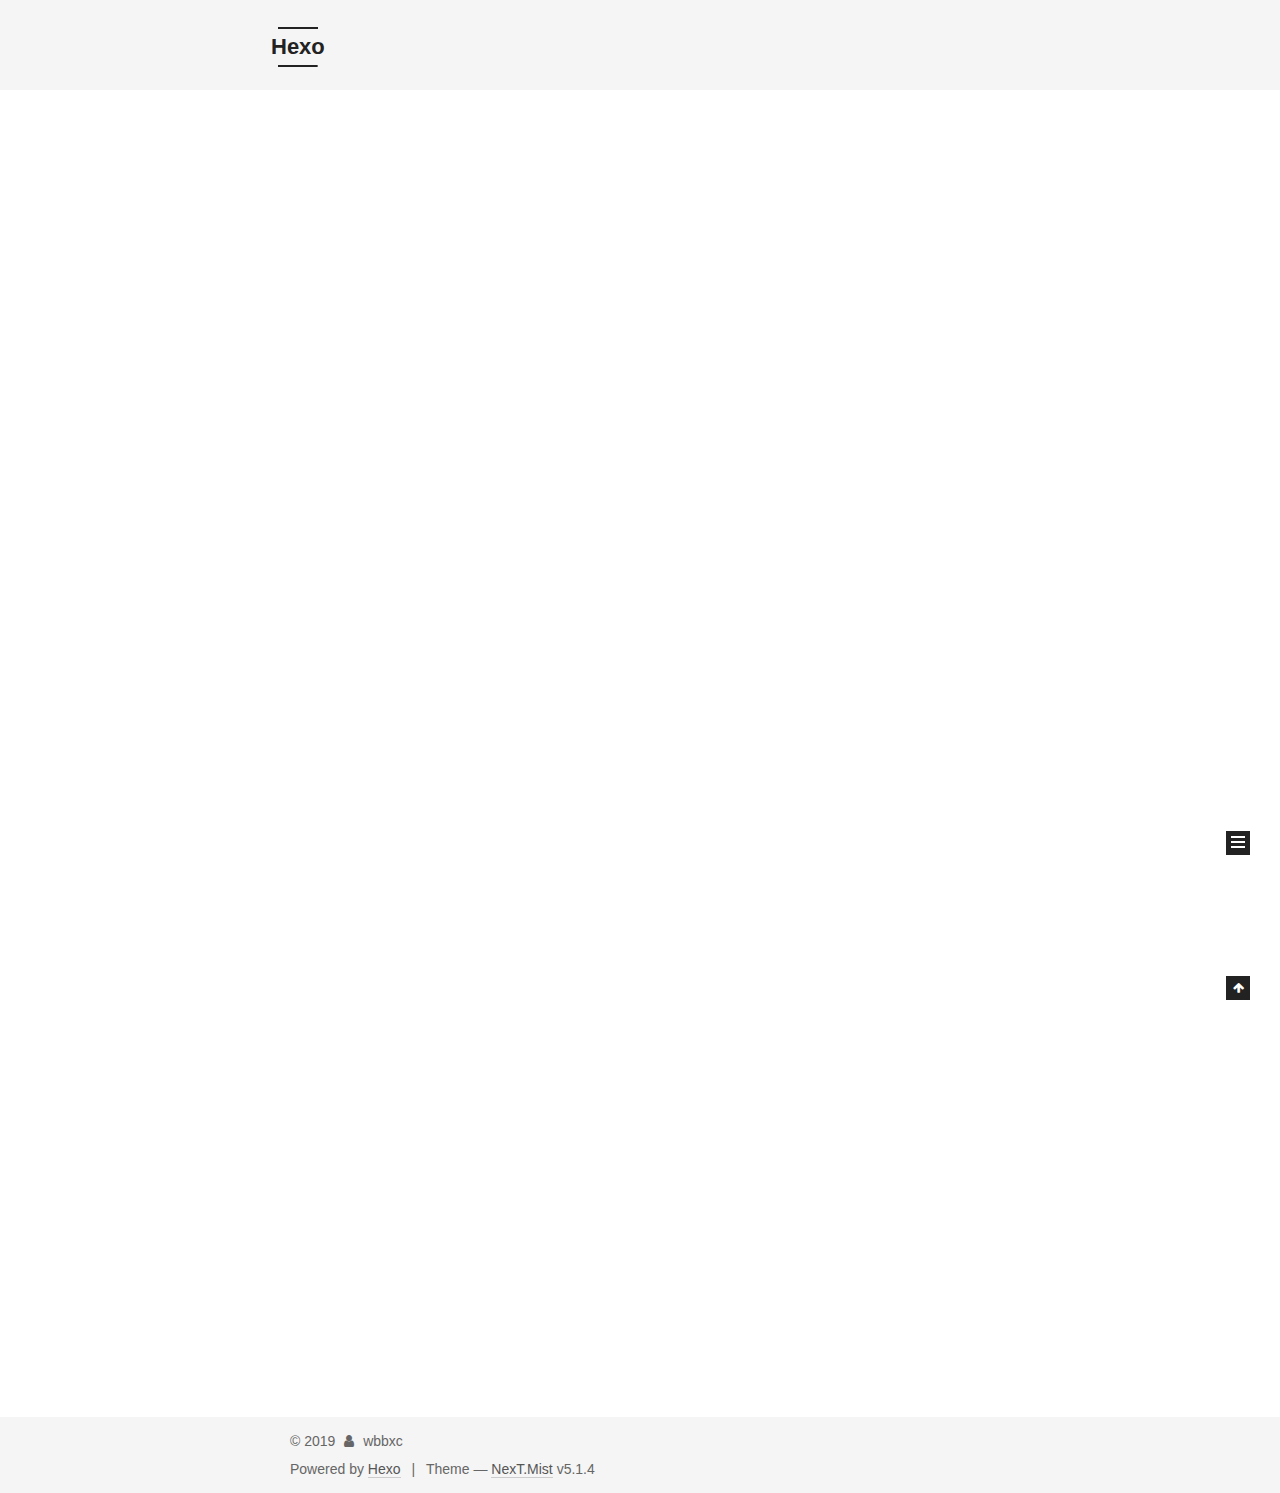
==== commit abdc8e7d: "Site updated: 2019-02-08 16:23:24" ====
--- a/index.html
+++ b/index.html
@@ -5,7 +5,7 @@
   
 
 
-<html class="theme-next muse use-motion" lang="">
+<html class="theme-next mist use-motion" lang="">
 <head><meta name="generator" content="Hexo 3.8.0">
   <meta charset="UTF-8">
 <meta http-equiv="X-UA-Compatible" content="IE=edge">
@@ -93,7 +93,7 @@
   var NexT = window.NexT || {};
   var CONFIG = {
     root: '/',
-    scheme: 'Muse',
+    scheme: 'Mist',
     version: '5.1.4',
     sidebar: {"position":"left","display":"post","offset":12,"b2t":false,"scrollpercent":false,"onmobile":false},
     fancybox: true,
@@ -569,7 +569,7 @@
 
 
 
-  <div class="theme-info">Theme &mdash; <a class="theme-link" target="_blank" href="https://github.com/iissnan/hexo-theme-next">NexT.Muse</a> v5.1.4</div>
+  <div class="theme-info">Theme &mdash; <a class="theme-link" target="_blank" href="https://github.com/iissnan/hexo-theme-next">NexT.Mist</a> v5.1.4</div>
 
 
 
--- a/css/main.css
+++ b/css/main.css
@@ -226,51 +226,51 @@
   margin: 20px 0 15px;
 }
 h1 {
+  font-size: 24px;
+}
+@media (max-width: 767px) {
+  h1 {
+    font-size: 20px;
+  }
+}
+h2 {
   font-size: 22px;
 }
 @media (max-width: 767px) {
-  h1 {
+  h2 {
     font-size: 18px;
   }
 }
-h2 {
+h3 {
   font-size: 20px;
 }
 @media (max-width: 767px) {
-  h2 {
+  h3 {
     font-size: 16px;
   }
 }
-h3 {
+h4 {
   font-size: 18px;
 }
 @media (max-width: 767px) {
-  h3 {
+  h4 {
     font-size: 14px;
   }
 }
-h4 {
+h5 {
   font-size: 16px;
 }
 @media (max-width: 767px) {
-  h4 {
+  h5 {
     font-size: 12px;
   }
 }
-h5 {
+h6 {
   font-size: 14px;
 }
 @media (max-width: 767px) {
-  h5 {
+  h6 {
     font-size: 10px;
-  }
-}
-h6 {
-  font-size: 12px;
-}
-@media (max-width: 767px) {
-  h6 {
-    font-size: 8px;
   }
 }
 p {
@@ -940,8 +940,8 @@
   display: inline-block;
   padding: 0 20px;
   font-size: 14px;
-  color: #fff;
-  background: #222;
+  color: #555;
+  background: transparent;
   border: 2px solid #222;
   text-decoration: none;
   border-radius: 0;
@@ -1101,7 +1101,7 @@
 }
 .site-meta {
   margin: 0;
-  text-align: center;
+  text-align: left;
 }
 @media (max-width: 767px) {
   .site-meta {
@@ -1112,12 +1112,12 @@
   position: relative;
   display: inline-block;
   padding: 0 40px;
-  color: #fff;
+  color: #222;
   background: #222;
   border-bottom: none;
 }
 .brand:hover {
-  color: #fff;
+  color: #222;
 }
 .logo {
   display: inline-block;
@@ -1348,7 +1348,7 @@
 .posts-collapse {
   position: relative;
   z-index: 1010;
-  margin-left: 55px;
+  margin-left: 0;
 }
 .posts-collapse::after {
   content: " ";
@@ -1822,7 +1822,7 @@
   width: 4px;
   height: 4px;
   border-radius: 50%;
-  background: #b3fb59;
+  background: #349d63;
 }
 .links-of-blogroll {
   font-size: 13px;
@@ -2585,78 +2585,322 @@
 .page-post-detail .comments {
   overflow: hidden;
 }
-@media (max-width: 767px) {
-  .header-inner,
-  .container .main-inner,
+h1,
+h2,
+h3,
+h4,
+h5,
+h6 {
+  margin: 20px 0 10px;
+}
+p {
+  margin: 0 0 25px 0;
+}
+a {
+  border-bottom-color: #ccc;
+}
+hr {
+  margin: 20px 0;
+  height: 2px;
+}
+.main-inner {
+  margin-top: 80px;
+}
+.header {
+  background: #f5f5f5;
+}
+.header-inner {
+  padding: 25px 0 20px;
+}
+.header-inner:before,
+.header-inner:after {
+  content: " ";
+  display: table;
+}
+.header-inner:after {
+  clear: both;
+}
+@media (max-width: 767px) {
+  .header-inner {
+    width: auto;
+    margin-bottom: 50px;
+    padding: 10px;
+  }
+}
+.site-meta {
+  float: left;
+  margin-left: -20px;
+  line-height: normal;
+}
+@media (max-width: 767px) {
+  .site-meta {
+    margin-left: 10px;
+  }
+}
+.site-meta .brand {
+  padding: 2px 1px;
+  background: none;
+}
+@media (max-width: 767px) {
+  .site-meta .brand {
+    display: block;
+  }
+}
+.site-meta .logo {
+  display: none;
+}
+.site-meta .site-title {
+  font-size: 22px;
+  font-weight: bolder;
+}
+@media (max-width: 767px) {
+  .site-meta .site-title {
+    line-height: 34px;
+  }
+}
+.logo-line-before,
+.logo-line-after {
+  display: block;
+  overflow: hidden;
+  margin: 0 auto;
+  width: 75%;
+}
+@media (max-width: 767px) {
+  .logo-line-before,
+  .logo-line-after {
+    display: none;
+  }
+}
+.logo-line-before i,
+.logo-line-after i {
+  position: relative;
+  display: block;
+  height: 2px;
+  background: #222;
+}
+@media (max-width: 767px) {
+  .logo-line-before i,
+  .logo-line-after i {
+    height: 3px;
+  }
+}
+.use-motion .logo-line-before i {
+  left: -100%;
+}
+.use-motion .logo-line-after i {
+  right: -100%;
+}
+.site-subtitle {
+  display: none;
+}
+.site-nav-toggle {
+  position: static;
+  float: right;
+}
+.menu {
+  float: right;
+  margin: 8px 0 0 0;
+}
+@media (max-width: 767px) {
+  .menu {
+    margin: 20px 0 0 0;
+    padding: 0;
+  }
+}
+.menu br {
+  display: none;
+}
+.menu .menu-item {
+  margin: 0;
+}
+@media (max-width: 767px) {
+  .menu .menu-item {
+    display: block;
+  }
+}
+.menu .menu-item a {
+  padding: 0 10px;
+  background: none;
+  border: none;
+  border-radius: 2px;
+  transition-property: background;
+}
+@media (max-width: 767px) {
+  .menu .menu-item a {
+    text-align: left;
+  }
+}
+.menu .menu-item a:hover {
+  background: #e1e1e1;
+}
+.menu a::before {
+  display: none;
+}
+@media (max-width: 767px) {
+  .menu a::before {
+    display: block;
+  }
+}
+@media (max-width: 767px) {
+  .menu {
+    float: none;
+  }
+}
+.site-search form {
+  display: none;
+}
+.posts-expand {
+  padding-top: 0;
+}
+.posts-expand .post-title,
+.posts-expand .post-meta {
+  text-align: left;
+}
+@media (max-width: 767px) {
+  .posts-expand .post-title,
+  .posts-expand .post-meta {
+    text-align: center;
+  }
+}
+.posts-expand .post-eof {
+  display: none;
+}
+.posts-expand .post {
+  margin-top: 120px;
+}
+.posts-expand .post:first-child {
+  margin-top: 0;
+}
+.posts-expand .post-meta {
+  margin-top: 5px;
+  margin-bottom: 20px;
+}
+.posts-expand .post-title {
+  position: relative;
+  font-size: 26px;
+  font-weight: 400;
+}
+@media (max-width: 767px) {
+  .posts-expand .post-title {
+    font-size: 22px;
+  }
+}
+@media (min-width: 1600px) {
+  .posts-expand .post-title {
+    font-size: 26px;
+  }
+}
+.posts-expand .post-title:hover:before {
+  background: #222;
+}
+@media (max-width: 767px) {
+  .posts-expand .post-body {
+    font-size: 12px;
+  }
+}
+.posts-expand .post-body img {
+  margin: 0;
+}
+.posts-expand .post-tags {
+  text-align: left;
+}
+.posts-expand .post-tags a {
+  padding: 1px 5px;
+  background: #f5f5f5;
+  border-bottom: none;
+}
+.posts-expand .post-tags a:hover {
+  background: #ccc;
+}
+.posts-expand .post-nav {
+  margin-top: 40px;
+}
+.post-button {
+  margin-top: 20px;
+  text-align: left;
+}
+.post-button a {
+  padding: 0;
+  font-size: 14px;
+  background: none;
+  border: none;
+  border-bottom: 2px solid #666;
+  transition-property: border;
+}
+@media (max-width: 767px) {
+  .post-button a {
+    font-size: 12px;
+  }
+}
+@media (min-width: 1600px) {
+  .post-button a {
+    font-size: 16px;
+  }
+}
+.post-button a:hover {
+  border-bottom-color: #222;
+}
+.links-of-blogroll-inline .links-of-blogroll-item {
+  display: inline-block;
+}
+.btn {
+  padding: 0 10px;
+  border-width: 2px;
+  border-radius: 0;
+}
+.headband {
+  display: none;
+}
+.site-search {
+  position: relative;
+  float: right;
+  margin-top: 5px;
+  padding-top: 3px;
+}
+@media (max-width: 767px) {
+  .site-search {
+    float: none;
+    padding: 0 10px;
+  }
+}
+@media (max-width: 767px) {
+  .container .main-inner {
+    width: auto;
+  }
+}
+.page-post-detail .post-title,
+.page-post-detail .post-meta {
+  text-align: center;
+}
+.page-post-detail .post-title:before {
+  display: none;
+}
+.page-post-detail .post-meta {
+  margin-bottom: 60px;
+}
+.pagination {
+  margin: 120px 0 0;
+  text-align: left;
+}
+@media (max-width: 767px) {
+  .pagination {
+    margin: 80px 10px 0;
+    text-align: center;
+  }
+}
+.footer {
+  margin-top: 80px;
+  padding: 10px 0;
+  background: #f5f5f5;
+  color: #666;
+}
+.footer-inner {
+  margin: 0 auto;
+  text-align: left;
+}
+@media (max-width: 767px) {
   .footer-inner {
     width: auto;
-  }
-}
-embed {
-  display: block;
-  margin: 0px auto 25px auto;
-}
-.custom-logo .site-meta-headline {
-  text-align: center;
-}
-.custom-logo .brand {
-  background: none;
-}
-.custom-logo .site-title {
-  margin: 10px auto 0;
-  font-size: 24px;
-  color: #222;
-}
-.custom-logo .site-title a {
-  border: none;
-}
-.custom-logo-image {
-  margin: 0 auto;
-  padding: 5px;
-  max-width: 150px;
-  background: #fff;
-}
-@media (max-width: 767px) {
-  .site-nav {
-    position: absolute;
-    left: 0;
-    top: 52px;
-    margin: 0;
-    width: 100%;
-    padding: 0;
-    background: #fff;
-    border-bottom: 1px solid #ddd;
-    z-index: 1030;
-  }
-}
-@media (max-width: 767px) {
-  .menu {
-    text-align: left;
-  }
-}
-@media (max-width: 767px) {
-  .menu .menu-item {
-    display: block;
-    margin: 0 10px;
-    vertical-align: top;
-  }
-}
-@media (max-width: 767px) {
-  .menu .menu-item br {
-    display: none;
-  }
-}
-@media (max-width: 767px) {
-  .menu .menu-item a {
-    padding: 5px 10px;
-  }
-}
-.menu .menu-item .fa {
-  margin-right: 0;
-}
-.site-search form {
-  display: none;
-}
-.links-of-blogroll-inline .links-of-blogroll-item {
-  display: inline-block;
-}
+    text-align: center;
+  }
+}
